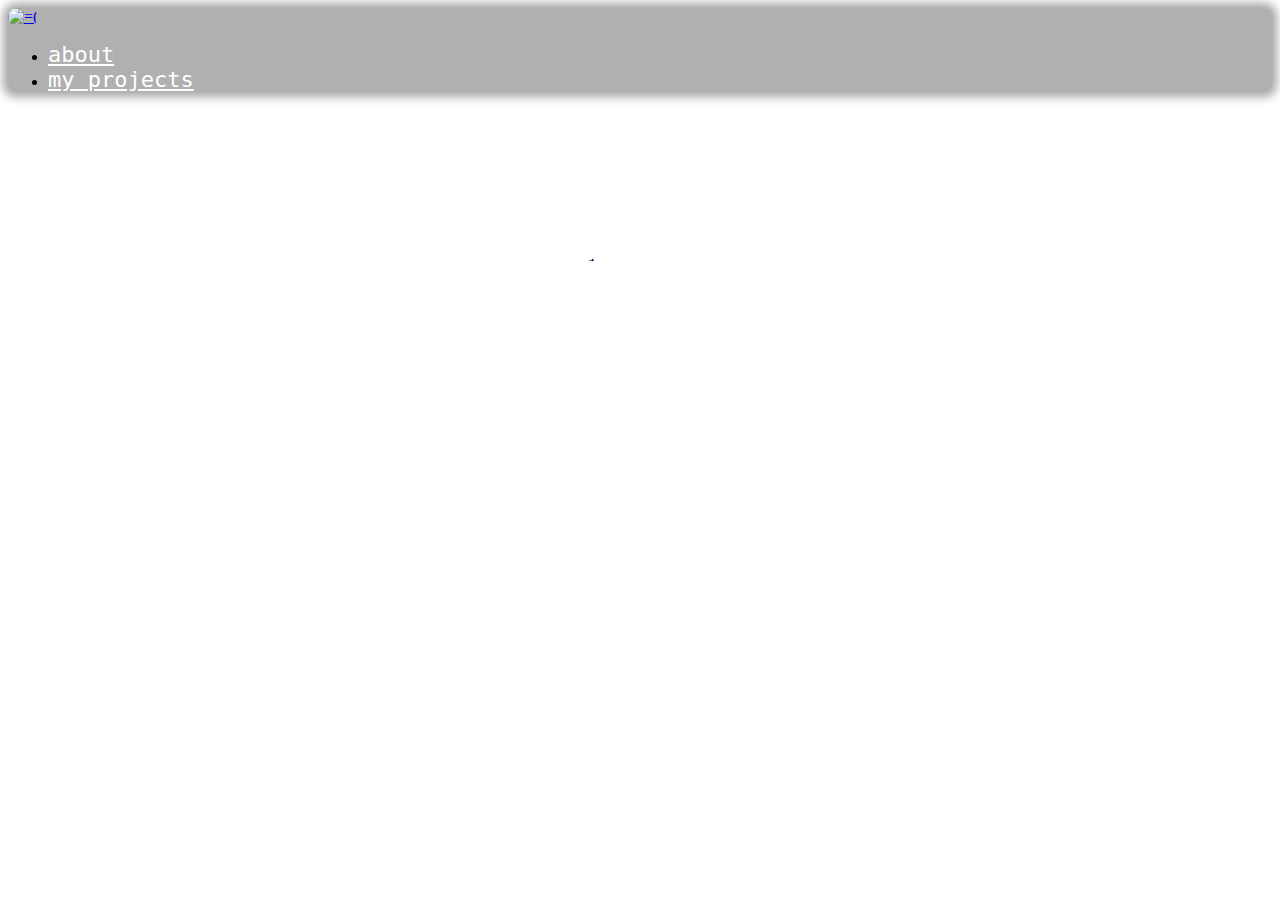
==== index.html @ e60641bf "Initial commit" ====
<!DOCTYPE html>
<html lang="en">
  <head>
    <!-- Required meta tags -->
    <meta charset="utf-8" />
    <meta name="viewport" content="width=device-width, initial-scale=1" />
    <!-- icon -->
    <link
      rel="icon"
      type="image/png"
      sizes="32x32"
      href="src/img/favicon-32x32.png"
    />
    <link
      rel="icon"
      type="image/png"
      sizes="16x16"
      href="src/img/favicon-16x16.png"
    />
    <!-- Bootstrap CSS -->
    <link
      href="https://cdn.jsdelivr.net/npm/bootstrap@5.1.3/dist/css/bootstrap.min.css"
      rel="stylesheet"
      integrity="sha384-1BmE4kWBq78iYhFldvKuhfTAU6auU8tT94WrHftjDbrCEXSU1oBoqyl2QvZ6jIW3"
      crossorigin="anonymous"
    />
    <link rel="stylesheet" href="src/css/style.css" />
    <script src="https://kit.fontawesome.com/08bb5c5896.js" crossorigin="anonymous"></script>
    <title>vaneshik's page</title>
  </head>

  <body>
    <div class="container" id="header">
      <header class="d-flex flex-wrap justify-content-center py-3 mb-4">
        <a href="." class="d-flex align-items-center mb-3 mb-md-0 me-md-auto text-dark text-decoration-none">
          <img src="src/img/Vaneshik_logo.png" style="border-radius: 18px;" height="45px" alt="=(">
        </a>
        <ul class="nav nav-pills">
          <li class="nav-item"><a href="pages/about.html" class="nav-link">about</a></li>
          <li class="nav-item"><a href="pages/projects.html" class="nav-link">my projects</a></li>
        </ul>
      </header>
    </div>

    <img src="src/img/vanta_logo.jpg" alt="aboba" id="van-logo">
    <h1 id="hello">Hello, I'm Vaneshik</h1>
    <span id="social-media"  class=" fa-stack fa-3x">
      <a href="https://t.me/Vaneshik"><i class="fab fa-telegram"></i></a>
      <a href="https://github.com/Vaneshik"><i class="fab fa-github"></i></a>
      <a href="https://vk.com/unkn0wn17"><i class="fab fa-vk"></i></a>
      <a href="https://twitter.com/Vaneshik"><i class="fab fa-twitter"></i></a>
      <a href="https://www.instagram.com/v4nesh1k/"><i class="fab fa-instagram"></i></a>
    </span>
    
    <script
      src="https://cdn.jsdelivr.net/npm/bootstrap@5.1.3/dist/js/bootstrap.bundle.min.js"
      integrity="sha384-ka7Sk0Gln4gmtz2MlQnikT1wXgYsOg+OMhuP+IlRH9sENBO0LRn5q+8nbTov4+1p"
      crossorigin="anonymous"
    ></script>
  </body>
</html>
---- src/css/style.css ----
body {
  background: url("https://vaneshik.github.io/HtmlProject/src/img/back.jpg") no-repeat center center fixed;
  -webkit-background-size: cover;
  -moz-background-size: cover;
  -o-background-size: cover;
  background-size: cover;
}

#hello {
  position: absolute;
  top: 50%;
  left: 50%;
  transform: translate(-50%, 30%);
  font-family: monospace;
  font-size: 30px;
  color: rgb(255, 255, 255); /*white text*/
  font-weight: bold;
}

h1 {
  font-family: monospace;
  font-size: 30px;
  color: rgb(255, 255, 255); /*white text*/
  font-weight: bold;
}

.lead > p {
  font-family: monospace;
  font-size: 30px;
  color: rgb(255, 255, 255); /*white text*/
}
.card-body > p {
  font-family: monospace;
}
#van-logo {
  border: 3px solid white;
  border-radius: 50%;
  vertical-align: middle;
  width: 200px;
  height: 200px;
  position: absolute;
  transform: translate(-50%, -100%);
  top: 50%;
  left: 50%;
}

#social-media {
  position: absolute;
  transform: translate(-130%, 40%);
  display: inline-flex;
  top: 50%;
  left: 50%;
}

.fab {
  margin-left: 8px;
  margin-right: 8px;
}

#social-media > a {
  color: white;
  text-decoration: none;
}

#social-media > a:hover {
  color: grey;
  text-decoration: none;
  cursor: pointer;
}

.nav-link {
  font-family: monospace;
  color: rgb(255, 255, 255);
  font-size: 22px;
}

.nav-link:hover {
  font-family: monospace;
  color: rgb(200, 200, 200);
  font-size: 22px;
}

#header {
  background-color: rgba(80, 80, 80, 0.45);
  border-radius: 8px;
  box-shadow: 0 0 10px 5px rgba(0, 0, 0, 0.35);
}
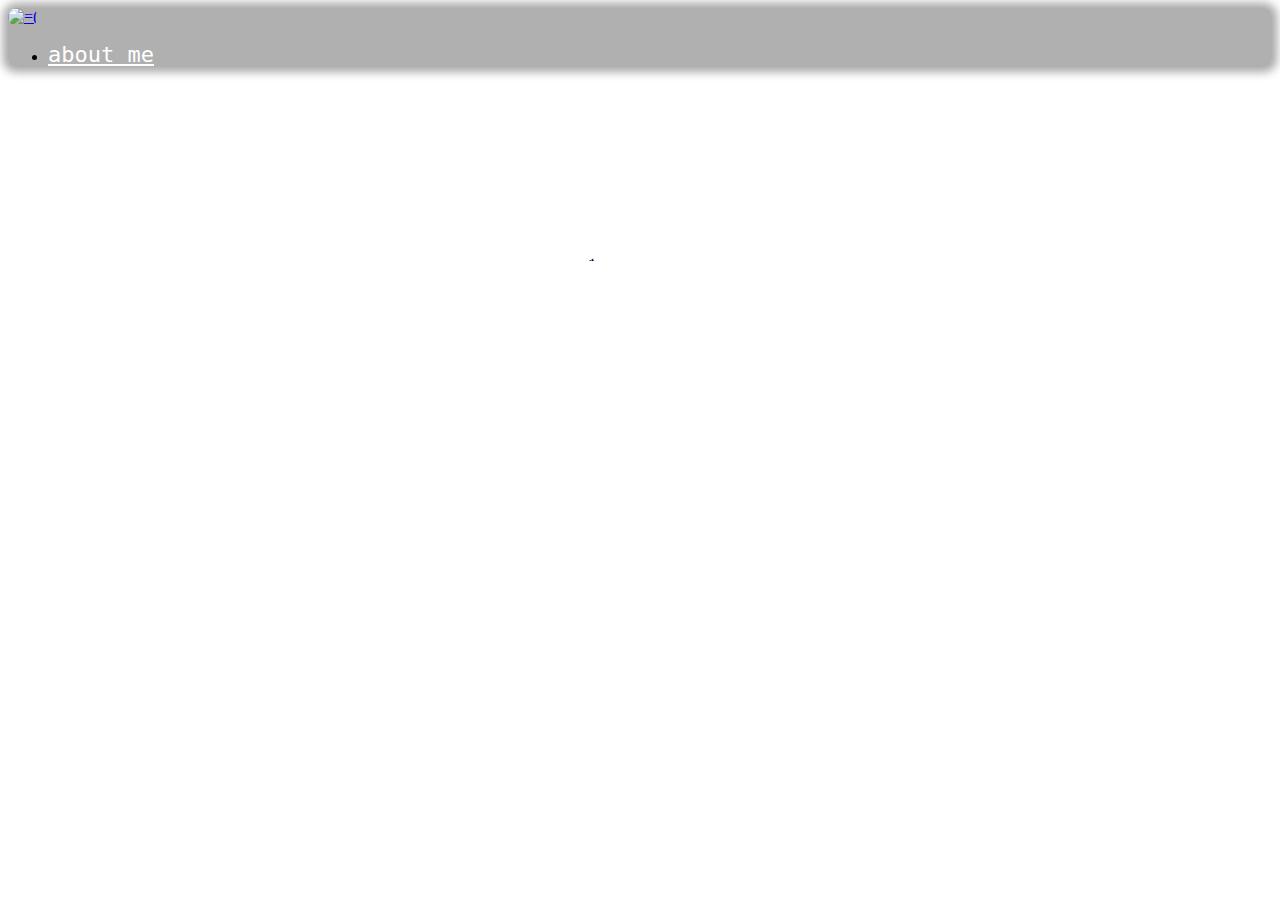
==== commit 2d9e9bdc: "Update index.html" ====
--- a/index.html
+++ b/index.html
@@ -26,7 +26,7 @@
     />
     <link rel="stylesheet" href="src/css/style.css" />
     <script src="https://kit.fontawesome.com/08bb5c5896.js" crossorigin="anonymous"></script>
-    <title>vaneshik's page</title>
+    <title>Polina</title>
   </head>
 
   <body>
@@ -36,20 +36,20 @@
           <img src="src/img/Vaneshik_logo.png" style="border-radius: 18px;" height="45px" alt="=(">
         </a>
         <ul class="nav nav-pills">
-          <li class="nav-item"><a href="pages/about.html" class="nav-link">about</a></li>
-          <li class="nav-item"><a href="pages/projects.html" class="nav-link">my projects</a></li>
+          <li class="nav-item"><a href="pages/about.html" class="nav-link">about me</a></li>
         </ul>
       </header>
     </div>
 
     <img src="src/img/vanta_logo.jpg" alt="aboba" id="van-logo">
-    <h1 id="hello">Hello, I'm Vaneshik</h1>
+    <h1 id="hello">DVFU CSE'27 | Infosec, Backend, ML</h1>
     <span id="social-media"  class=" fa-stack fa-3x">
-      <a href="https://t.me/Vaneshik"><i class="fab fa-telegram"></i></a>
-      <a href="https://github.com/Vaneshik"><i class="fab fa-github"></i></a>
-      <a href="https://vk.com/unkn0wn17"><i class="fab fa-vk"></i></a>
-      <a href="https://twitter.com/Vaneshik"><i class="fab fa-twitter"></i></a>
-      <a href="https://www.instagram.com/v4nesh1k/"><i class="fab fa-instagram"></i></a>
+      <a href="https://t.me/ykidfc"><i class="fab fa-telegram"></i></a>
+      <a href="https://myanimelist.net/profile/dead_stranger"><i class="fab fa-my anime list"></i></a> 
+      <a href="https://steamcommunity.com/id/polyalyaXD/"><i class="fab fa-steam"></i></a>
+      <a href="https://github.com/polyaXD"><i class="fab fa-github"></i></a>
+     
+      
     </span>
     
     <script
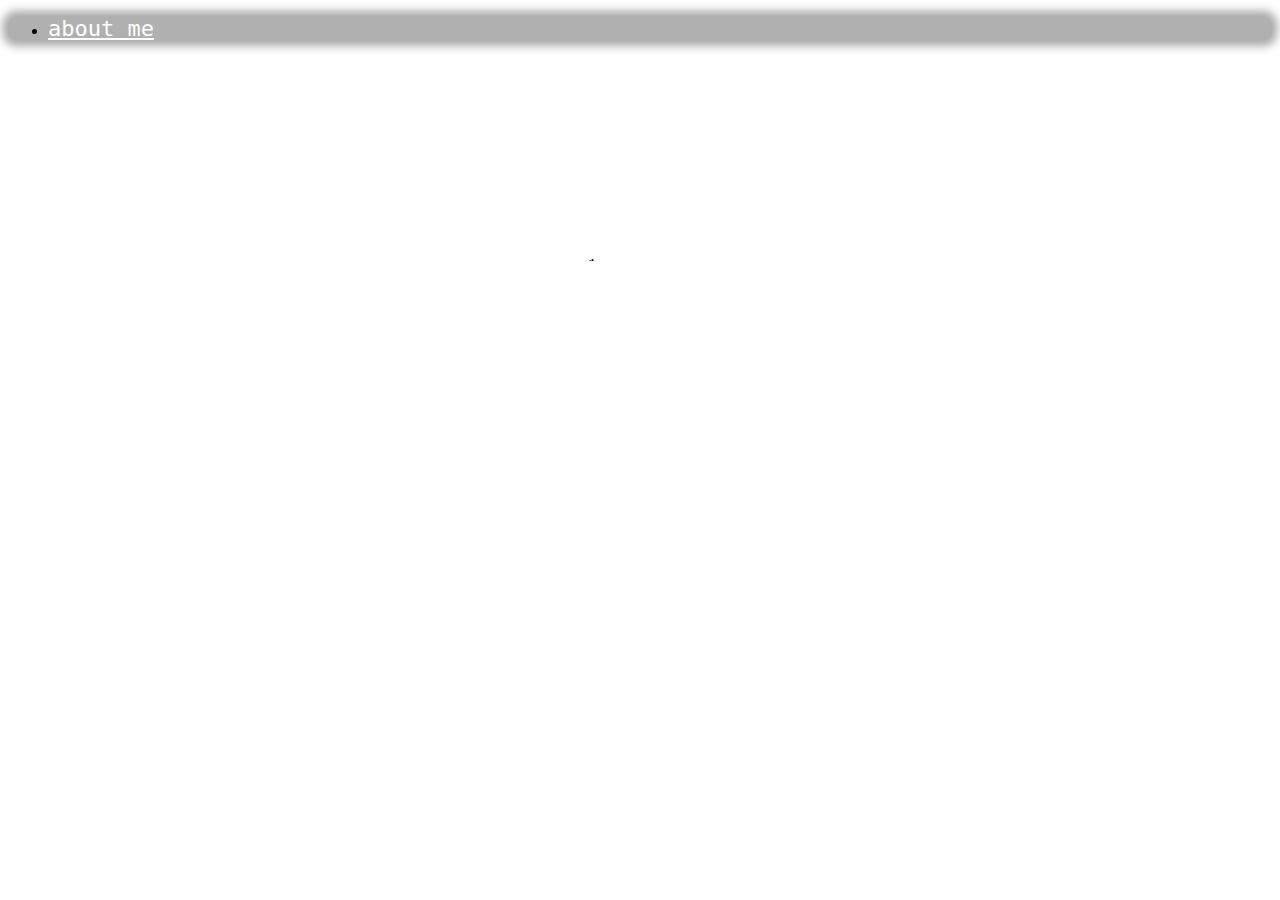
==== commit 6566d429: "Update index.html" ====
--- a/index.html
+++ b/index.html
@@ -33,7 +33,6 @@
     <div class="container" id="header">
       <header class="d-flex flex-wrap justify-content-center py-3 mb-4">
         <a href="." class="d-flex align-items-center mb-3 mb-md-0 me-md-auto text-dark text-decoration-none">
-          <img src="src/img/Vaneshik_logo.png" style="border-radius: 18px;" height="45px" alt="=(">
         </a>
         <ul class="nav nav-pills">
           <li class="nav-item"><a href="pages/about.html" class="nav-link">about me</a></li>
@@ -46,7 +45,7 @@
     <span id="social-media"  class=" fa-stack fa-3x">
       <a href="https://t.me/ykidfc"><i class="fab fa-telegram"></i></a>
       <a href="https://myanimelist.net/profile/dead_stranger"><i class="fab fa-my anime list"></i></a> 
-      <a href="https://steamcommunity.com/id/polyalyaXD/"><i class="fab fa-steam"></i></a>
+      <a href="https://steamcommunity.com/id/polyaXD/"><i class="fab fa-steam"></i></a>
       <a href="https://github.com/polyaXD"><i class="fab fa-github"></i></a>
      
       
